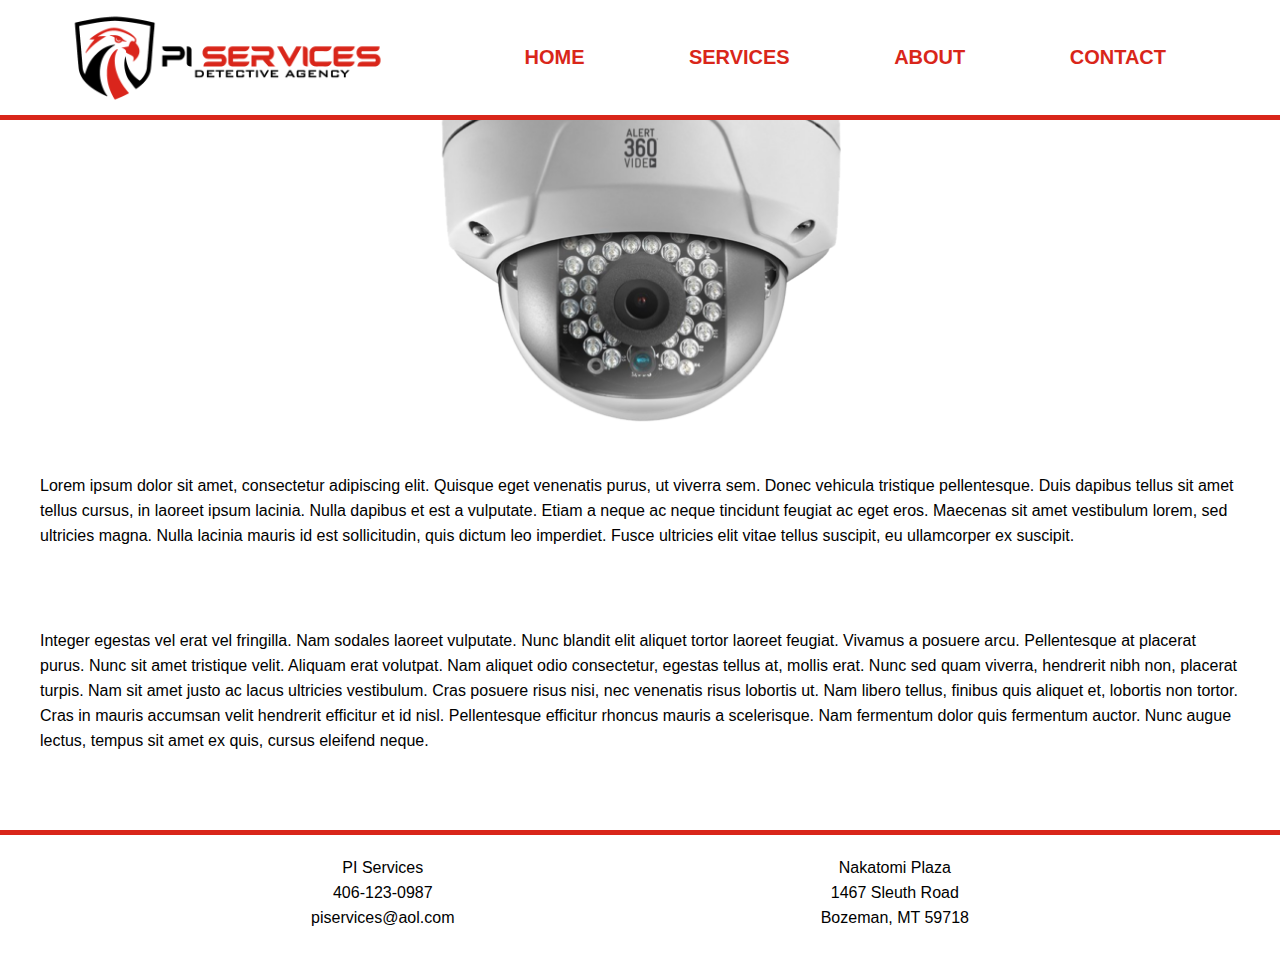
==== Rough_Draft/html/Services.html @ 394664fe "fixed anchor links in header for all html pages" ====
﻿<!DOCTYPE html>

<html lang="en" xmlns="http://www.w3.org/1999/xhtml">
<head>
    <meta charset="utf-8" />
    <link rel="stylesheet" href="../css/navBar.css">
    <link rel="stylesheet" href="../css/mainContent.css">
    <link rel="preconnect" href="https://fonts.gstatic.com">
    <link href="https://fonts.googleapis.com/css2?family=MuseoModerno&display=swap" rel="stylesheet">
    <title></title>
</head>
<body>
    <header>
        <img src="../images/logo.png" alt="PI Services Logo">
        <nav>
            <ul>
                <li><a href="../index.html">HOME</a></li>
                <li><a href="#top">SERVICES</a></li>
                <li><a href="../index.html">ABOUT</a></li>
                <li><a href="#bottom">CONTACT</a></li>
            </ul>
        </nav>
    </header>

    <div>
        <h1>Greg</h1>

        <img src="../images/camera.png" class="greg_img" alt="Camera Image">

        <p>
            Lorem ipsum dolor sit amet, consectetur adipiscing elit. Quisque eget venenatis purus, ut viverra sem. Donec vehicula tristique pellentesque. Duis dapibus tellus sit amet tellus cursus, in laoreet ipsum lacinia. Nulla dapibus et est a vulputate. Etiam a neque ac neque tincidunt feugiat ac eget eros. Maecenas sit amet vestibulum lorem, sed ultricies magna. Nulla lacinia mauris id est sollicitudin, quis dictum leo imperdiet. Fusce ultricies elit vitae tellus suscipit, eu ullamcorper ex suscipit.
        </p>

        <p>
            Integer egestas vel erat vel fringilla. Nam sodales laoreet vulputate. Nunc blandit elit aliquet tortor laoreet feugiat. Vivamus a posuere arcu. Pellentesque at placerat purus. Nunc sit amet tristique velit. Aliquam erat volutpat. Nam aliquet odio consectetur, egestas tellus at, mollis erat. Nunc sed quam viverra, hendrerit nibh non, placerat turpis. Nam sit amet justo ac lacus ultricies vestibulum. Cras posuere risus nisi, nec venenatis risus lobortis ut. Nam libero tellus, finibus quis aliquet et, lobortis non tortor. Cras in mauris accumsan velit hendrerit efficitur et id nisl. Pellentesque efficitur rhoncus mauris a scelerisque. Nam fermentum dolor quis fermentum auctor. Nunc augue lectus, tempus sit amet ex quis, cursus eleifend neque.
        </p>
    </div>

    <footer>
        <p>
            PI Services<br />406-123-0987<br />piservices@aol.com
        </p>

        <p>
            Nakatomi Plaza<br />1467 Sleuth Road<br />Bozeman, MT 59718
        </p>
    </footer>

</body>
</html>
---- Rough_Draft/css/navBar.css ----
﻿* {
    box-sizing: border-box;
    font-family: sans-serif;
    margin: 0;
    padding: 0;
}

header {
    display: flex;
    justify-content: space-between;
    align-items: center;
    padding: 0px 5%;
    background-color: white;
    position: fixed;
    width: 100%;
    border-bottom: 5px solid #d9261a;
    z-index: 1000;
    height: 120px;
}

    header a {
        color: #d9261a;
        text-decoration: none;
        font-weight: bold;
        font-size: 20px;
    }

header a:hover {
    color: #000000;
}

header img {
    height: 120px;
    width: 327px;
    position: relative;
    top: -7px;
}

nav li{
    display: inline-block;
    padding: 5px 50px;
}

footer {
    position: absolute;
    bottom: -50px;
    width: 100%;
    height: 120px;
    display: flex;
    background-color: white;
    justify-content: space-between;
    align-items: center;
    text-align: center;
    padding: 0px 10%;
    border-top: 5px solid #d9261a;
}
---- Rough_Draft/css/mainContent.css ----
﻿* {
    box-sizing: border-box;
    font-family: sans-serif;
    margin: 0;
    padding: 0;
}

body{
    display: flex;
    flex-direction: column;
    height: 100vh;
    width: 100vw
}

h1 {
    flex: auto;
    padding-left: 40px;
    font-family: 'MuseoModerno', cursive;
    font-weight: 800;
    line-height: 35px;
}

p {
    flex: auto;
    padding: 40px;
    line-height: 25px;
}

#Homepage{
    background-color: lightgrey;
    width: 100%;
    height: 100%;
    padding-top: 16%;
}

.greg_img{
    display: block;
    margin-left: auto;
    margin-right: auto;
    height: 50%;
    width: auto;
}

.jeremy_img{
    display: block;
    margin-left: auto;
    margin-right: auto;
    height: 50%;
    width: auto;
}

.home_img{
    display: block;
    margin-left: auto;
    margin-right: auto;
    height: 50%;
    width: auto;
}


#slideshow{
    display: block;
    margin-left: auto;
    margin-right: 125px;
    width: auto;
    height: 50%;
  
}

/* takes care of clearing the floats */
#slideshow:after {
    content: "";
    display: table;
    clear: both;
    display:block;
}

/* hides the images not being shown */
#slideshow img {
    
    float: right;
    margin: 0 0 0 -100%;
    
}

.column{
    float: left;
  width: 50%;
}
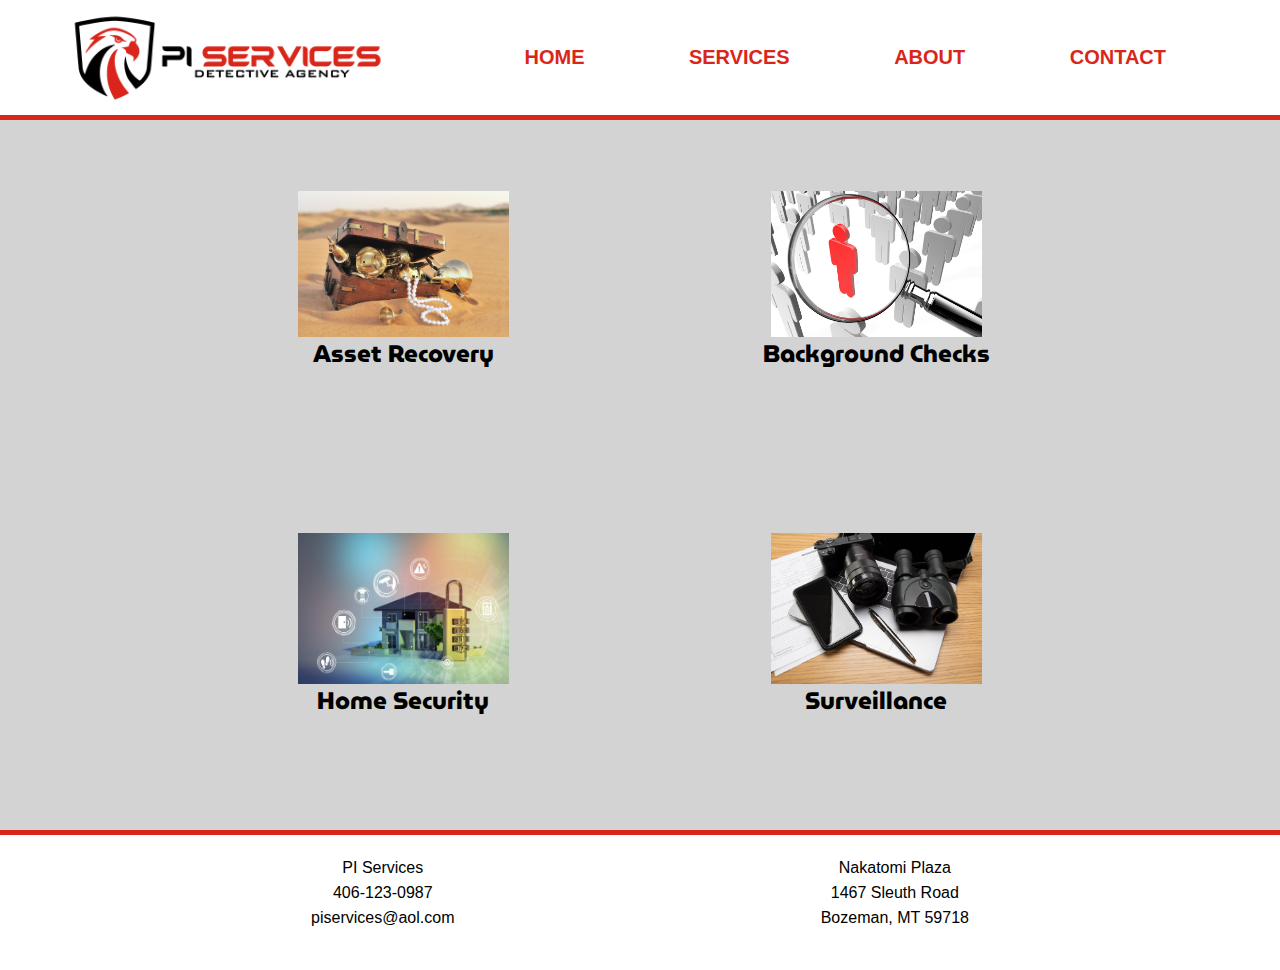
==== commit 704ffde1: "Rough draft of services page" ====
--- a/Rough_Draft/html/Services.html
+++ b/Rough_Draft/html/Services.html
@@ -7,7 +7,7 @@
     <link rel="stylesheet" href="../css/mainContent.css">
     <link rel="preconnect" href="https://fonts.gstatic.com">
     <link href="https://fonts.googleapis.com/css2?family=MuseoModerno&display=swap" rel="stylesheet">
-    <title></title>
+    <title>Services</title>
 </head>
 <body>
     <header>
@@ -22,18 +22,24 @@
         </nav>
     </header>
 
-    <div>
-        <h1>Greg</h1>
+    <div class="grid-container">
+      <div class="grid-item1">
+          <img src="../images/servicesPage/assetRecovery.jpg" alt="" class="item1"/>
+          <h2>Asset Recovery</h2>
+        </div>
+      <div class="grid-item2">
+          <img src="../images/servicesPage/backgroundCheck.jpg" alt="" class="item2"/>
+          <h2>Background Checks</h2>
+        </div>
+      <div class="grid-item3">
+          <img src="../images/servicesPage/homeSecurity.jpg" alt="" class="item3"/>
+          <h2>Home Security</h2>
+        </div>
+      <div class="grid-item4">
+          <a href="default.asp"><img src="../images/servicesPage/surveillance.jpg" alt="" class="item4"/></a>
+          <a href="default.asp"><h2>Surveillance</h2></a>
+        </div>
 
-        <img src="../images/camera.png" class="greg_img" alt="Camera Image">
-
-        <p>
-            Lorem ipsum dolor sit amet, consectetur adipiscing elit. Quisque eget venenatis purus, ut viverra sem. Donec vehicula tristique pellentesque. Duis dapibus tellus sit amet tellus cursus, in laoreet ipsum lacinia. Nulla dapibus et est a vulputate. Etiam a neque ac neque tincidunt feugiat ac eget eros. Maecenas sit amet vestibulum lorem, sed ultricies magna. Nulla lacinia mauris id est sollicitudin, quis dictum leo imperdiet. Fusce ultricies elit vitae tellus suscipit, eu ullamcorper ex suscipit.
-        </p>
-
-        <p>
-            Integer egestas vel erat vel fringilla. Nam sodales laoreet vulputate. Nunc blandit elit aliquet tortor laoreet feugiat. Vivamus a posuere arcu. Pellentesque at placerat purus. Nunc sit amet tristique velit. Aliquam erat volutpat. Nam aliquet odio consectetur, egestas tellus at, mollis erat. Nunc sed quam viverra, hendrerit nibh non, placerat turpis. Nam sit amet justo ac lacus ultricies vestibulum. Cras posuere risus nisi, nec venenatis risus lobortis ut. Nam libero tellus, finibus quis aliquet et, lobortis non tortor. Cras in mauris accumsan velit hendrerit efficitur et id nisl. Pellentesque efficitur rhoncus mauris a scelerisque. Nam fermentum dolor quis fermentum auctor. Nunc augue lectus, tempus sit amet ex quis, cursus eleifend neque.
-        </p>
     </div>
 
     <footer>
--- a/Rough_Draft/css/mainContent.css
+++ b/Rough_Draft/css/mainContent.css
@@ -76,14 +76,108 @@
 }
 
 /* hides the images not being shown */
-#slideshow img {
-    
+#slideshow img {   
     float: right;
-    margin: 0 0 0 -100%;
-    
+    margin: 0 0 0 -100%;  
 }
 
 .column{
     float: left;
   width: 50%;
-}+}
+
+
+.grid-container {
+    background-color: lightgrey;
+    width: 100%;
+    height: 100%;
+    padding-top: 10%;
+    padding-left: 15%;
+    padding-right: 15%;
+    padding-bottom: 10%;
+    display: inline-grid;
+    grid-gap: 50px 50px;
+}
+
+.grid-item1{
+    grid-column-start: 1;
+    grid-column-end: 2;
+    margin-left: auto;
+    margin-right: auto;
+    text-align: center;
+    margin: 0;
+    padding: 0;
+}
+.grid-item2{
+    grid-column-start: 2;
+    grid-column-end: 3;
+    text-align: center;
+}
+.grid-item3{
+    grid-column-start: 1;
+    grid-column-end: 2;
+    text-align: center;
+}
+.grid-item4{
+    grid-column-start: 2;
+    grid-column-end: 3;
+    text-align: center;
+}
+
+.item1{
+    display: block;
+    margin-left: auto;
+    margin-right: auto;
+    margin-top: 15%;
+    margin-bottom: auto;
+    width: 50%;
+    height: 50%;
+    max-width: 50%;
+    max-height: 50%;
+}
+.item2{
+    display: block;
+    margin-left: auto;
+    margin-right: auto;
+    margin-top: 15%;
+    margin-bottom: auto;
+    width: 50%;
+    height: 50%;
+    max-width: 50%;
+    max-height: 50%;
+}
+
+.item3{
+    display: block;
+    margin-left: auto;
+    margin-right: auto;
+    margin-top: 15%;
+    margin-bottom: auto;
+    width: 50%;
+    height: 50%;
+    max-width: 50%;
+    max-height: 50%;
+}
+
+.item4{
+    display: block;
+    margin-left: auto;
+    margin-right: auto;
+    margin-top: 15%;
+    margin-bottom: auto;
+    width: 50%;
+    height: 50%;
+    max-width: 50%;
+    max-height: 50%;
+}
+h2{
+    flex: auto;
+    font-family: 'MuseoModerno', cursive;
+    font-weight: 800;
+    line-height: 35px;
+}
+a{
+    text-decoration: none;
+    color: black;
+}
+
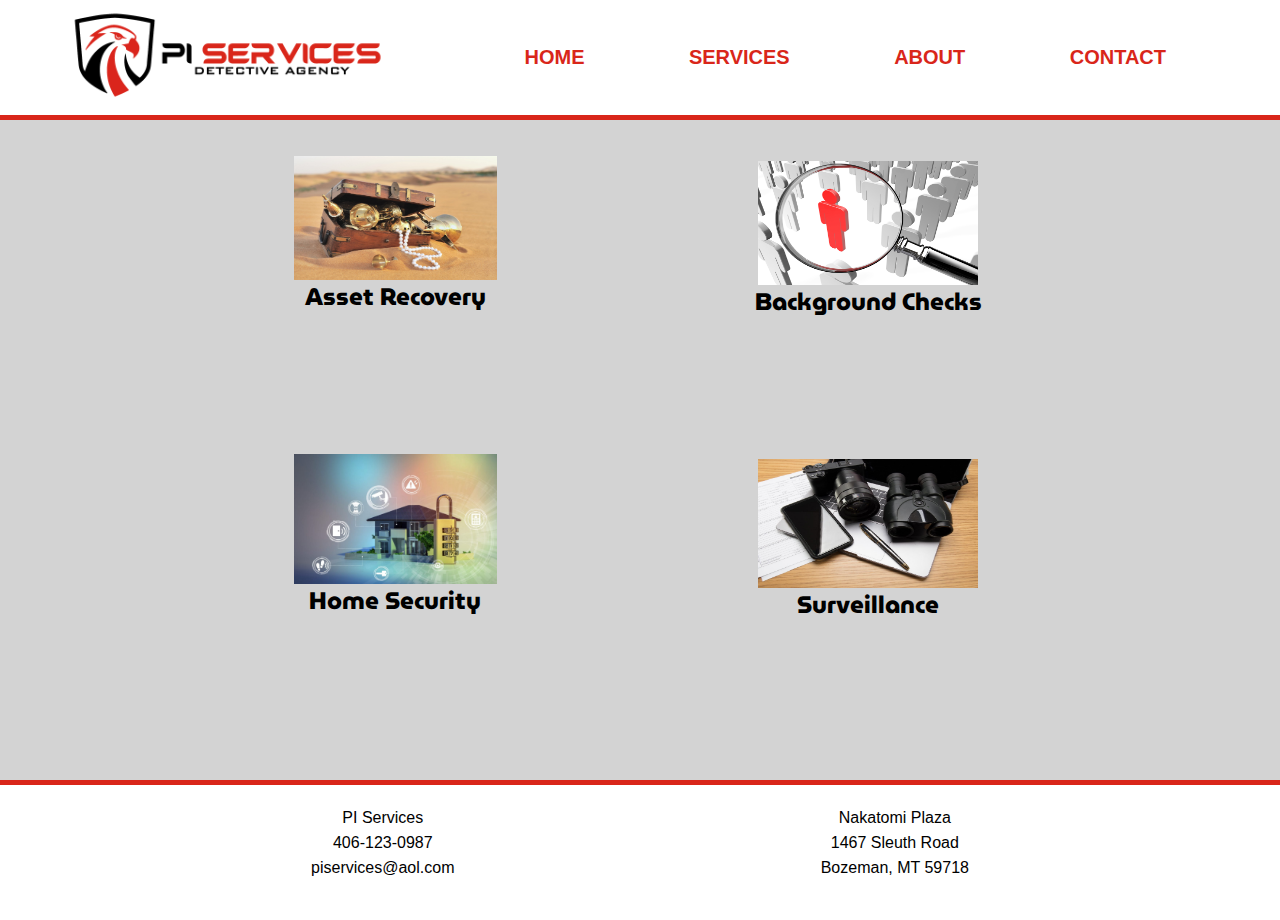
==== commit 27f664f8: "Added Surveillance css" ====
--- a/Rough_Draft/html/Services.html
+++ b/Rough_Draft/html/Services.html
@@ -9,9 +9,15 @@
     <link href="https://fonts.googleapis.com/css2?family=MuseoModerno&display=swap" rel="stylesheet">
     <title>Services</title>
 </head>
+    
+<div id="headerSpacer">
+
+</div>
+    
 <body>
+    
     <header>
-        <img src="../images/logo.png" alt="PI Services Logo">
+        <a href="../index.html"><img src="../images/logo.png" alt="PI Services Logo"></a>
         <nav>
             <ul>
                 <li><a href="../index.html">HOME</a></li>
@@ -36,8 +42,8 @@
           <h2>Home Security</h2>
         </div>
       <div class="grid-item4">
-          <a href="default.asp"><img src="../images/servicesPage/surveillance.jpg" alt="" class="item4"/></a>
-          <a href="default.asp"><h2>Surveillance</h2></a>
+          <a href="./Surveillance.html"><img src="../images/servicesPage/surveillance.jpg" alt="" class="item4"/></a>
+          <a href="./Surveillance.html"><h2>Surveillance</h2></a>
         </div>
 
     </div>
--- a/Rough_Draft/css/navBar.css
+++ b/Rough_Draft/css/navBar.css
@@ -42,7 +42,6 @@
 }
 
 footer {
-    position: absolute;
     bottom: -50px;
     width: 100%;
     height: 120px;
@@ -53,4 +52,4 @@
     text-align: center;
     padding: 0px 10%;
     border-top: 5px solid #d9261a;
-}+}
--- a/Rough_Draft/css/mainContent.css
+++ b/Rough_Draft/css/mainContent.css
@@ -20,6 +20,11 @@
     line-height: 35px;
 }
 
+#headerSpacer {
+    height: 120px;
+    width: 100%;
+}
+
 p {
     flex: auto;
     padding: 40px;
@@ -30,7 +35,7 @@
     background-color: lightgrey;
     width: 100%;
     height: 100%;
-    padding-top: 16%;
+    padding-top: 20px;
 }
 
 .greg_img{
@@ -91,7 +96,7 @@
     background-color: lightgrey;
     width: 100%;
     height: 100%;
-    padding-top: 10%;
+    padding-top: 7%;
     padding-left: 15%;
     padding-right: 15%;
     padding-bottom: 10%;
@@ -102,11 +107,8 @@
 .grid-item1{
     grid-column-start: 1;
     grid-column-end: 2;
-    margin-left: auto;
-    margin-right: auto;
     text-align: center;
-    margin: 0;
-    padding: 0;
+    
 }
 .grid-item2{
     grid-column-start: 2;
@@ -181,3 +183,6 @@
     color: black;
 }
 
+#Surveillance{
+    background-color: lightgray;
+}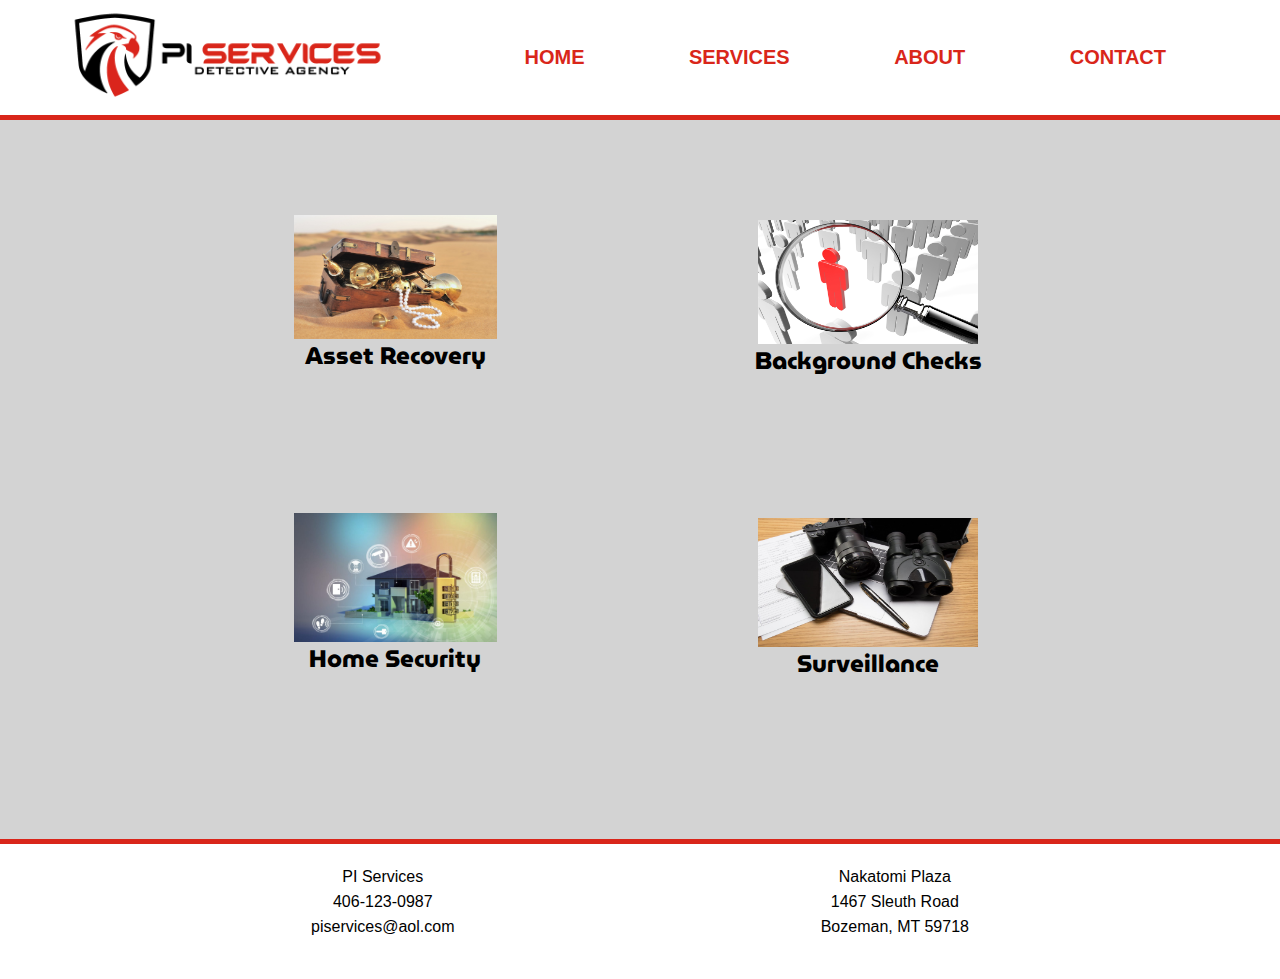
==== commit 6c0e3e5f: "Syntax changes" ====
--- a/Rough_Draft/html/Services.html
+++ b/Rough_Draft/html/Services.html
@@ -10,11 +10,12 @@
     <title>Services</title>
 </head>
     
-<div id="headerSpacer">
 
-</div>
     
 <body>
+    <div id="headerSpacer">
+
+    </div>
     
     <header>
         <a href="../index.html"><img src="../images/logo.png" alt="PI Services Logo"></a>
--- a/Rough_Draft/css/mainContent.css
+++ b/Rough_Draft/css/mainContent.css
@@ -22,6 +22,7 @@
 
 #headerSpacer {
     height: 120px;
+    padding-top: 5%;
     width: 100%;
 }
 
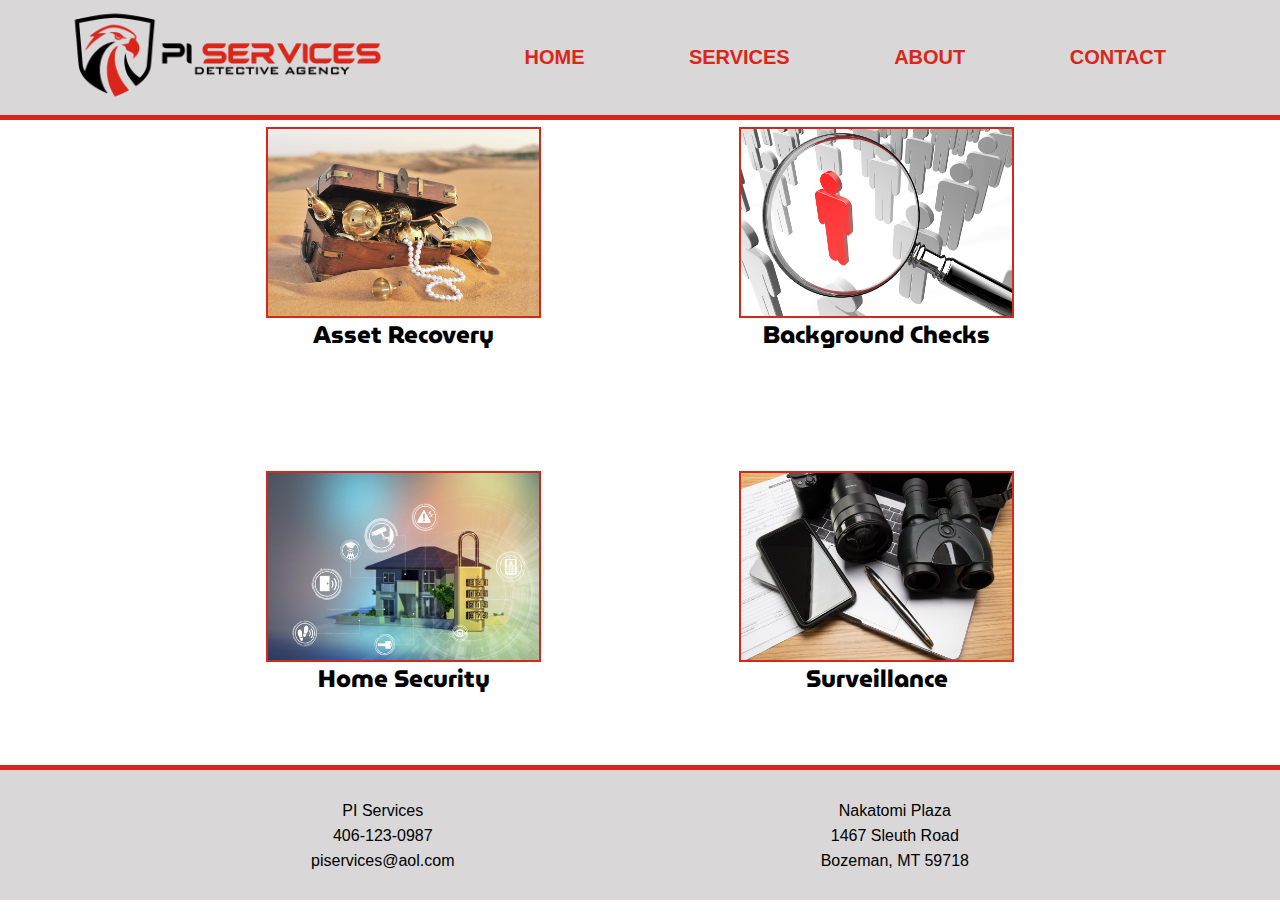
==== commit 4325f2e4: "Contact link and about link now work" ====
--- a/Rough_Draft/html/Services.html
+++ b/Rough_Draft/html/Services.html
@@ -22,9 +22,9 @@
         <nav>
             <ul>
                 <li><a href="../index.html">HOME</a></li>
-                <li><a href="#top">SERVICES</a></li>
+                <li><a href="#headerSpacer">SERVICES</a></li>
                 <li><a href="../index.html">ABOUT</a></li>
-                <li><a href="#bottom">CONTACT</a></li>
+                <li><a href="#footerSpacer">CONTACT</a></li>
             </ul>
         </nav>
     </header>
@@ -49,6 +49,9 @@
 
     </div>
 
+    <div id="footerSpacer">
+    </div>
+    
     <footer>
         <p>
             PI Services<br />406-123-0987<br />piservices@aol.com
--- a/Rough_Draft/css/navBar.css
+++ b/Rough_Draft/css/navBar.css
@@ -10,7 +10,7 @@
     justify-content: space-between;
     align-items: center;
     padding: 0px 5%;
-    background-color: white;
+    background-color: #d9d7d7;
     position: fixed;
     width: 100%;
     border-bottom: 5px solid #d9261a;
@@ -42,11 +42,11 @@
 }
 
 footer {
-    bottom: -50px;
+    bottom: 0px;
     width: 100%;
-    height: 120px;
+    height: 15%;
     display: flex;
-    background-color: white;
+    background-color: #d9d7d7;
     justify-content: space-between;
     align-items: center;
     text-align: center;
--- a/Rough_Draft/css/mainContent.css
+++ b/Rough_Draft/css/mainContent.css
@@ -25,6 +25,11 @@
     padding-top: 5%;
     width: 100%;
 }
+#footerSpacer {
+    height: 120px;
+    padding-bottom: 5%;
+    width: 100%;
+}
 
 p {
     flex: auto;
@@ -33,7 +38,7 @@
 }
 
 #Homepage{
-    background-color: lightgrey;
+    background-color: white;
     width: 100%;
     height: 100%;
     padding-top: 20px;
@@ -51,8 +56,9 @@
     display: block;
     margin-left: auto;
     margin-right: auto;
-    height: 50%;
+    height: 65%;
     width: auto;
+    padding-top: 4%;
 }
 
 .home_img{
@@ -70,6 +76,7 @@
     margin-right: 125px;
     width: auto;
     height: 50%;
+    padding-top: 15%;
   
 }
 
@@ -94,13 +101,13 @@
 
 
 .grid-container {
-    background-color: lightgrey;
+    background-color: white;
     width: 100%;
     height: 100%;
-    padding-top: 7%;
+    padding-top: 0%;
     padding-left: 15%;
     padding-right: 15%;
-    padding-bottom: 10%;
+    padding-bottom: 0%;
     display: inline-grid;
     grid-gap: 50px 50px;
 }
@@ -127,51 +134,47 @@
     text-align: center;
 }
 
-.item1{
+.item1 {
     display: block;
     margin-left: auto;
     margin-right: auto;
     margin-top: 15%;
     margin-bottom: auto;
-    width: 50%;
-    height: 50%;
-    max-width: 50%;
-    max-height: 50%;
+    width: 65%;
+    height: 65%;
+    border: 2px solid #d9261a;
 }
-.item2{
+.item2 {
     display: block;
     margin-left: auto;
     margin-right: auto;
     margin-top: 15%;
     margin-bottom: auto;
-    width: 50%;
-    height: 50%;
-    max-width: 50%;
-    max-height: 50%;
+    width: 65%;
+    height: 65%;
+    border: 2px solid #d9261a;
 }
 
-.item3{
+.item3 {
     display: block;
     margin-left: auto;
     margin-right: auto;
     margin-top: 15%;
     margin-bottom: auto;
-    width: 50%;
-    height: 50%;
-    max-width: 50%;
-    max-height: 50%;
+    width: 65%;
+    height: 65%;
+    border: 2px solid #d9261a;
 }
 
-.item4{
+.item4 {
     display: block;
     margin-left: auto;
     margin-right: auto;
     margin-top: 15%;
     margin-bottom: auto;
-    width: 50%;
-    height: 50%;
-    max-width: 50%;
-    max-height: 50%;
+    width: 65%;
+    height: 65%;
+    border: 2px solid #d9261a;
 }
 h2{
     flex: auto;
@@ -185,5 +188,5 @@
 }
 
 #Surveillance{
-    background-color: lightgray;
-}+    background-color: white;
+}
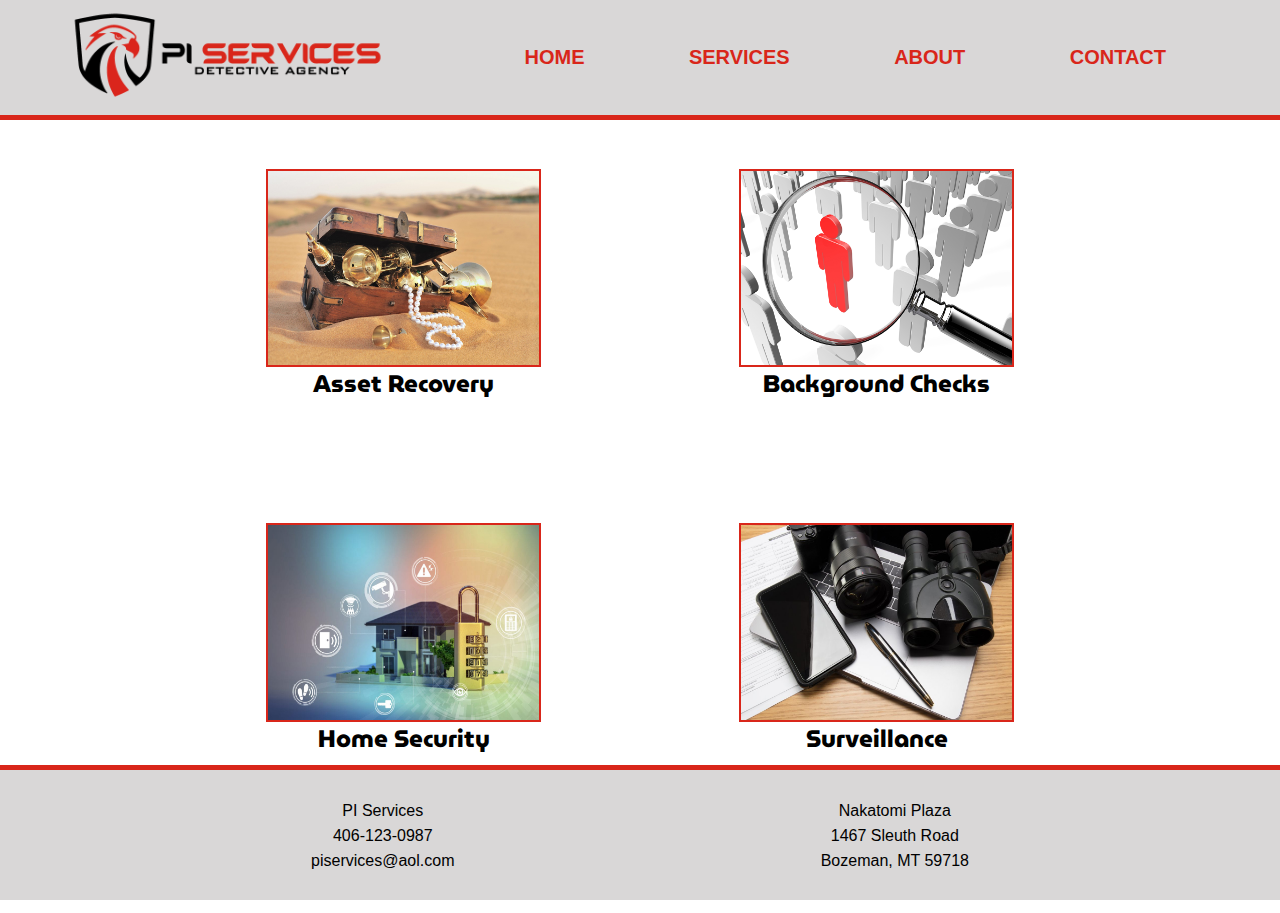
==== commit 955c5ee0: "Fixed Surveillance" ====
--- a/Rough_Draft/html/Services.html
+++ b/Rough_Draft/html/Services.html
@@ -24,7 +24,7 @@
                 <li><a href="../index.html">HOME</a></li>
                 <li><a href="#headerSpacer">SERVICES</a></li>
                 <li><a href="../index.html">ABOUT</a></li>
-                <li><a href="#footerSpacer">CONTACT</a></li>
+                <li><a href="#bottom">CONTACT</a></li>
             </ul>
         </nav>
     </header>
@@ -48,9 +48,6 @@
         </div>
 
     </div>
-
-    <div id="footerSpacer">
-    </div>
     
     <footer>
         <p>
@@ -61,6 +58,7 @@
             Nakatomi Plaza<br />1467 Sleuth Road<br />Bozeman, MT 59718
         </p>
     </footer>
+    <a id="bottom"></a>
 
 </body>
 </html>--- a/Rough_Draft/css/mainContent.css
+++ b/Rough_Draft/css/mainContent.css
@@ -37,7 +37,7 @@
     line-height: 25px;
 }
 
-#Homepage{
+#homepage{
     background-color: white;
     width: 100%;
     height: 100%;
@@ -56,9 +56,8 @@
     display: block;
     margin-left: auto;
     margin-right: auto;
-    height: 65%;
-    width: auto;
-    padding-top: 4%;
+    height: 50%;
+    padding-top: 2%;
 }
 
 .home_img{
@@ -187,6 +186,6 @@
     color: black;
 }
 
-#Surveillance{
+#surveillance{
     background-color: white;
-}
+}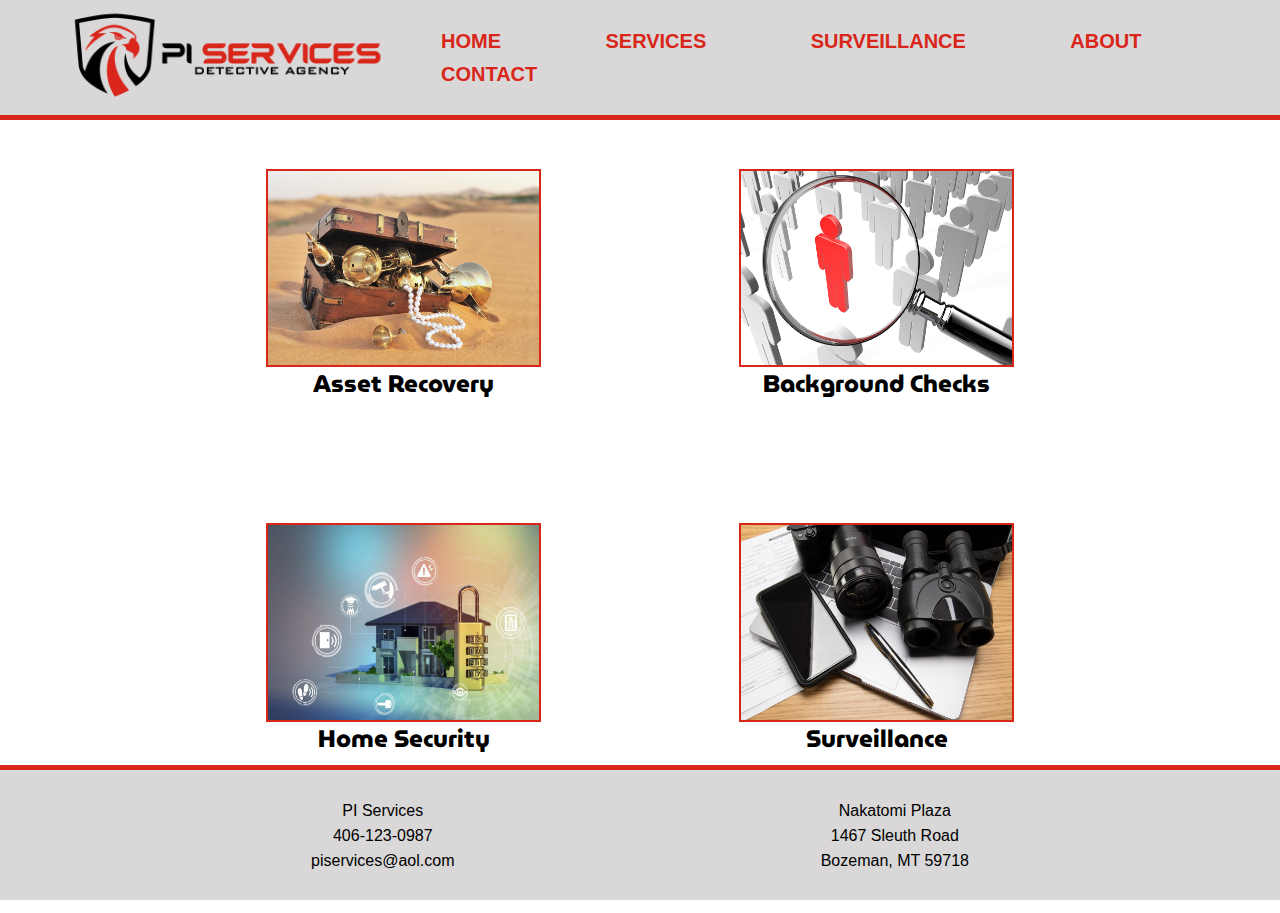
==== commit e2d107f5: "changed surveillance and services html names and links" ====
--- a/Rough_Draft/html/Services.html
+++ b/Rough_Draft/html/Services.html
@@ -23,6 +23,7 @@
             <ul>
                 <li><a href="../index.html">HOME</a></li>
                 <li><a href="#headerSpacer">SERVICES</a></li>
+                <li><a href="surveillance.html">SURVEILLANCE</a></li>
                 <li><a href="../index.html">ABOUT</a></li>
                 <li><a href="#bottom">CONTACT</a></li>
             </ul>
